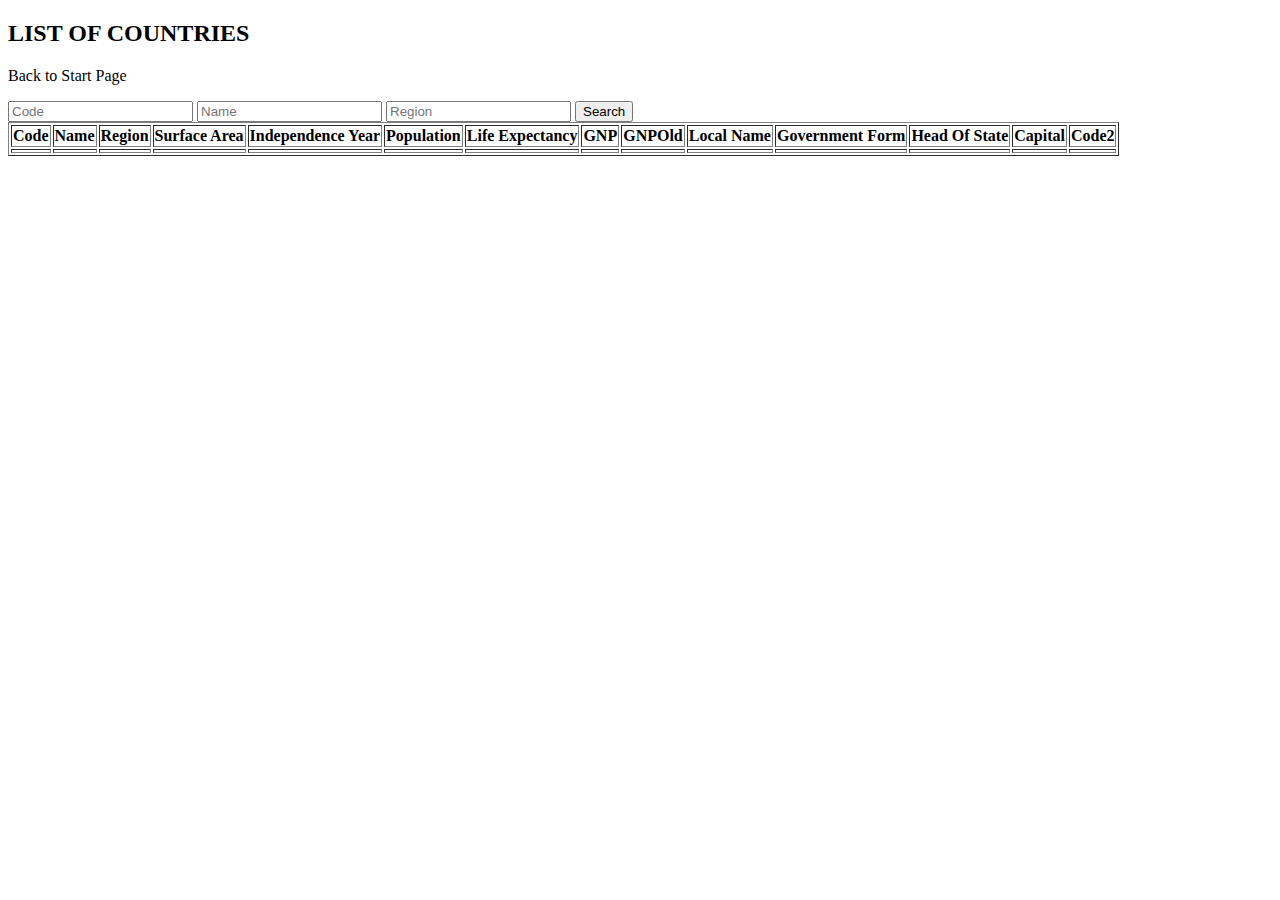
==== world/src/main/resources/templates/countries/list-countries.html @ 992b268b "added search fields" ====
<!DOCTYPE HTML>
<html lang="en" xmlns:th="http://www.thymeleaf.org">

<head>

	<title>Countries</title>
	<meta charset="utf-8">
	<link type="text/css"
		  rel="stylesheet"
		  th:href="@{/css/style1.css}" />
	
</head>

<body>

	<div id="wrapper">
		<div id="header">
			<h2>LIST OF COUNTRIES</h2>
		</div>
	</div>
	
	<p>
		<a th:href="@{/}">Back to Start Page</a>
	</p>
	
	
		<form action="#" th:action="@{/countries/search}"
		  method="GET">	
	
		<input type="search"
			   name="code"
			   placeholder="Code"
		 />

		<input type="search"
			   name="name"
			   placeholder="Name"
			 />
		
		<input type="search"
			   name="region"
			   placeholder="Region"
			 />
		
		<button type="submit">Search</button>
							   
	</form>
	
	
	
	<div id="container">
	
		<div id="content">
	
			<table border="1">
			
				<thead>
					<tr>
						<th>Code</th>
						<th>Name</th>
						<th>Region</th>
						<th>Surface Area</th>
						<th>Independence Year</th>
						<th>Population</th>
						<th>Life Expectancy</th>
						<th>GNP</th>
						<th>GNPOld</th>
						<th>Local Name</th>
						<th>Government Form</th>
						<th>Head Of State</th>
						<th>Capital</th>
						<th>Code2</th>
					</tr>
				</thead>
		
				<tbody>
					<tr th:each="tempCountry : ${countries}">
						<td th:text="${tempCountry.code}">
						<td th:text="${tempCountry.name}">
						<td th:text="${tempCountry.region}">
						<td th:text="${tempCountry.surfaceArea}">
						<td th:text="${tempCountry.indepYear}">
						<td th:text="${tempCountry.population}">
						<td th:text="${tempCountry.lifeExpectancy}">
						<td th:text="${tempCountry.gNP}">
						<td th:text="${tempCountry.gNPOld}">
						<td th:text="${tempCountry.localName}">
						<td th:text="${tempCountry.governmentForm}">
						<td th:text="${tempCountry.headOfState}">
						<td th:text="${tempCountry.capital}">
						<td th:text="${tempCountry.code2}">
					</tr>
				</tbody>
		
			</table>
			
		</div>
	
	</div>

</body>

</html>
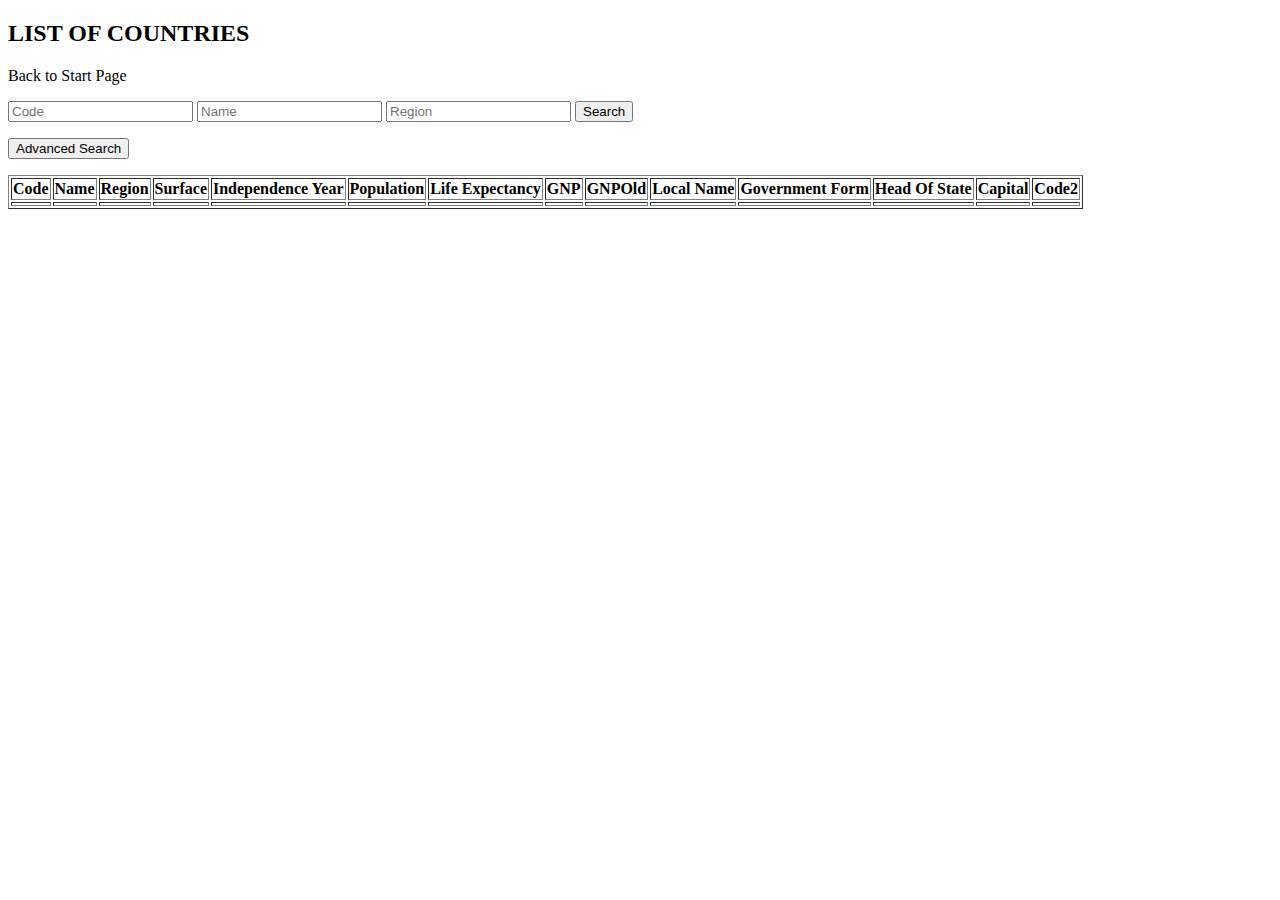
==== commit b3a1edbf: "Advanced search for countries + code cleanup" ====
--- a/world/src/main/resources/templates/countries/list-countries.html
+++ b/world/src/main/resources/templates/countries/list-countries.html
@@ -24,7 +24,7 @@
 	</p>
 	
 	
-		<form action="#" th:action="@{/countries/search}"
+	<form action="#" th:action="@{/countries/search}"
 		  method="GET">	
 	
 		<input type="search"
@@ -46,6 +46,11 @@
 							   
 	</form>
 	
+	<p>
+		<a th:href="@{/countries/advSearchSite}">
+			<button type="button">Advanced Search</button>
+		</a>
+	</p>
 	
 	
 	<div id="container">
@@ -56,10 +61,14 @@
 			
 				<thead>
 					<tr>
-						<th>Code</th>
-						<th>Name</th>
-						<th>Region</th>
-						<th>Surface Area</th>
+						<th>
+							<a th:href="@{/countries/sortByCode}">Code</a>	
+						<th>
+							<a th:href="@{/countries/sortByName}">Name</a>	
+						<th>
+							<a th:href="@{/countries/sortByRegion}">Region</a>					
+						<th>
+							<a th:href="@{/countries/sortBySurface}">Surface</a>	
 						<th>Independence Year</th>
 						<th>Population</th>
 						<th>Life Expectancy</th>
